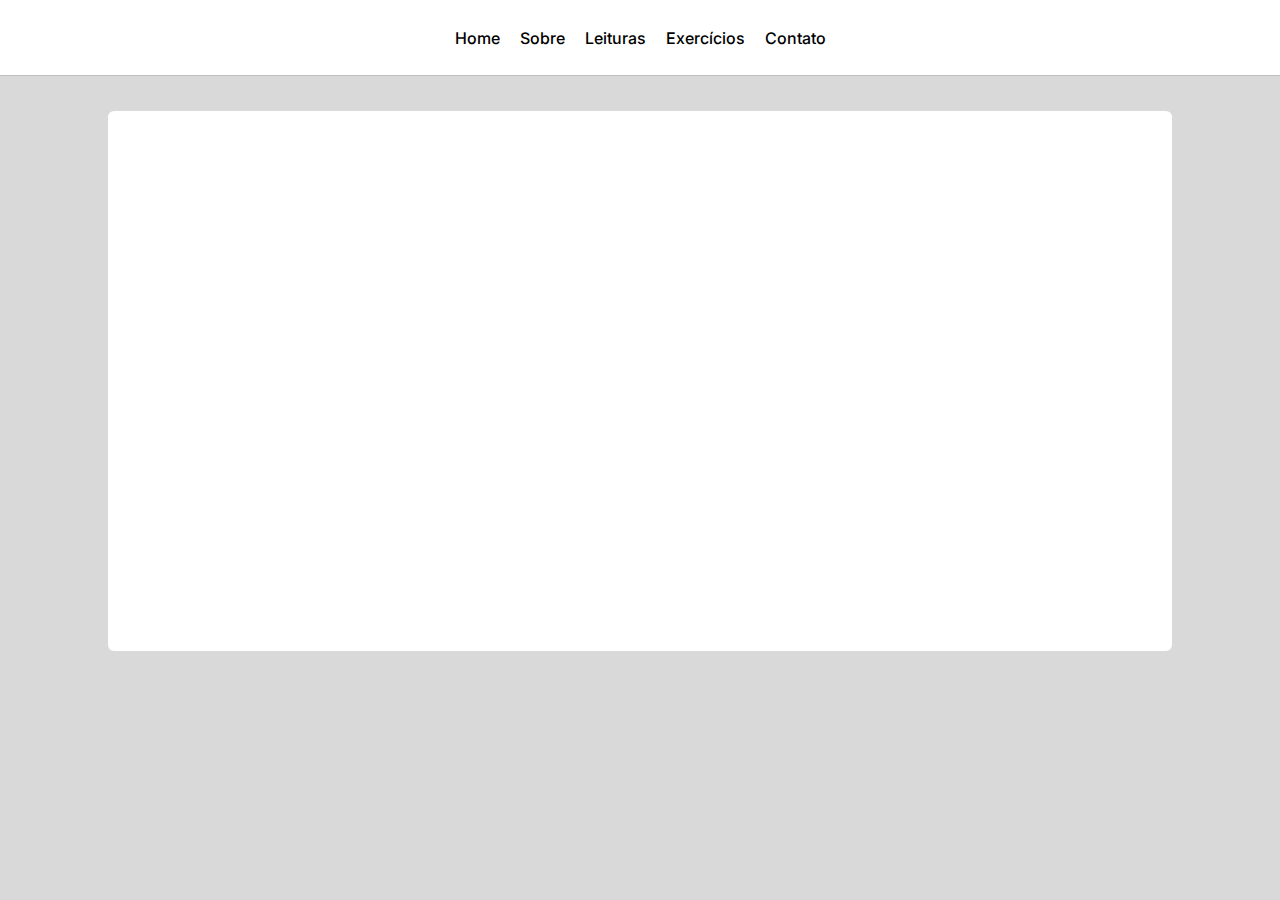
==== pages/base.html @ 30c55efc "feat: Criação de configuração inicial, index, styles e base html" ====
<!DOCTYPE html>
<html lang="pt-br">
  <head>
    <meta charset="UTF-8" />
    <meta name="viewport" content="width=device-width, initial-scale=1.0" />
    <link rel="stylesheet" href="/styles/reset.css" />
    <link rel="stylesheet" href="/styles/style.css" />
    <link rel="preconnect" href="https://fonts.googleapis.com" />
    <link rel="preconnect" href="https://fonts.gstatic.com" crossorigin />
    <link
      href="https://fonts.googleapis.com/css2?family=Inter:wght@100;300;400;500;700;800;900&display=swap"
      rel="stylesheet"
    />
    <title>Document</title>
  </head>
  <body>
    <header>
      <nav>
        <a href="#">Home</a>
        <a href="#">Sobre</a>
        <div class="dropdown">
          <p class="dropbtn">Leituras</p>
          <div class="dropdown-content">
            <a href="#">PodPsci?</a>
            <a href="#">Receita da semana</a>
            <a href="#">Leituras da semana</a>
          </div>
        </div>
        <a href="#">Exercícios</a>
        <a href="#">Contato</a>
      </nav>
    </header>

    <container class="main">
      <section>
        <article></article>
      </section>
    </container>
  </body>
</html>
---- styles/style.css ----
* {
  font-family: "Inter", sans-serif;
}

body {
  background-color: #d9d9d9;
}

#inv {
  visibility: hidden;
}

header {
  background-color: #fff;
  height: 75px;
  width: 100%;
  text-align: center;
  border-bottom: solid 1px #c3bebe;
  align-items: center;
}

header > *:first-child {
  display: flex;
  flex-direction: row;
  gap: 20px;
  align-items: center;
  justify-content: center;
  height: 100%;
}

nav > a {
  text-decoration: none;
  color: black;
  font-weight: 500;
}

nav > a:hover {
  font-weight: 700;
}

.dropbtn {
  font-weight: 500;
  color: black;
  font-size: 16px;
  border: none;
  cursor: pointer;
}

.dropdown {
  position: relative;
  display: inline-block;
}

.dropdown-content {
  display: none;
  position: absolute;
  background-color: #f9f9f9;
  min-width: 160px;
  box-shadow: 0px 8px 16px 0px rgba(0, 0, 0, 0.2);
  z-index: 1;
  border-radius: 5px;
}

/* Links inside the dropdown */
.dropdown-content a {
  color: black;
  padding: 10px 14px;
  text-decoration: none;
  display: block;
}

/* Change color of dropdown links on hover */
.dropdown-content a:hover {
  background-color: #f1f1f1;
}

/* Show the dropdown menu on hover */
.dropdown:hover .dropdown-content {
  display: block;
}

/* Change the background color of the dropdown button when the dropdown content is shown */
.dropdown:hover .dropbtn {
  font-weight: 700;
}

.main {
  display: flex;
  justify-content: center;
  margin-top: 35px;
}

.main > :first-child {
  background-color: #fff;
  width: 80%;
  padding: 20px;
  height: auto;
  min-height: 500px;
  border-radius: 6px;
  display: flex;
}

.noticia-2 {
  cursor: pointer;
  width: 400px;
  height: 250px;
  background-size: cover;
  align-items: flex-end;
  display: flex;
  border-radius: 6px;
  position: relative;
}

.noticia-2 img {
  width: 100%;
  height: 100%;
  object-fit: cover;
  border-radius: 6px;
  display: block;
}

.noticia-2 p {
  z-index: 3;
  position: absolute;
  color: #fff;
  font-weight: 700;
  text-shadow: 2px 2px 4px rgba(0, 0, 0, 0.5);
  font-size: 23px;
  padding-left: 15px;
}

.noticia-2 img:hover {
  
  transform: scale(1.04);
}

.noticia-2 p:hover {
  text-decoration: underline;
}

.noticia-2::before {
  content: "";
  position: absolute;
  top: 0;
  left: 0;
  width: 100%;
  height: 100%;
  background: rgba(0, 0, 0, 0.2);
}

.noticia-1 {
  width: 500px;
  height: 350px;
  border: 1px solid #d9d9d9;
  border-radius: 6px;
  padding: 25px;

  :first-child {
    text-align: center;
    font-size: 23px;
  }
}

.noticia-1 p {
  font-size: 17px;
  font-weight: medium;
}

.noticia-1 a {
  margin-top: 20px;
  text-decoration: none;
  color: #000;
  font-size: 16px;
  border: 1px solid #000;
  border-radius: 6px;
  background: none;
  font-weight: 600;
  cursor: pointer;
  padding: 7px;
}

.noticia-1 a:hover {
  background-color: #000;
  color: #fff;
}

.noticia-3 {
  width: 530px;
  height: 200px;
  padding: 10px 10px 0px 10px;
  border: 1px solid #d9d9d9;
  border-radius: 6px;
  display: flex;
  gap: 10px;
}

.noticia-3 .sub-titulo {
  font-size: 13px;
  font-weight: medium;
}

.noticia-3 .descricao {
  font-size: 10px;
  font-weight: 300;
}

.noticia-3 .titulo-not {
  font-size: 18px;
  font-weight: bold;
}

.noticia-3 .titulo-not:hover{
  text-decoration: underline;
  cursor: pointer;
}

.noticia-3 img {
  width: 50%;
  height: 90%;
  object-fit: contain;
  border-radius: 17px;
}

.noticias {
 padding: 0px 15px 0px 15px;
}

.noticias .noticia-2{
  margin-bottom: 10px;
}


.artigos{
  display: flex;
  flex-direction: column;
}

.artigos .noticia-1, .noticia-3{
  margin-bottom: 10px;
}
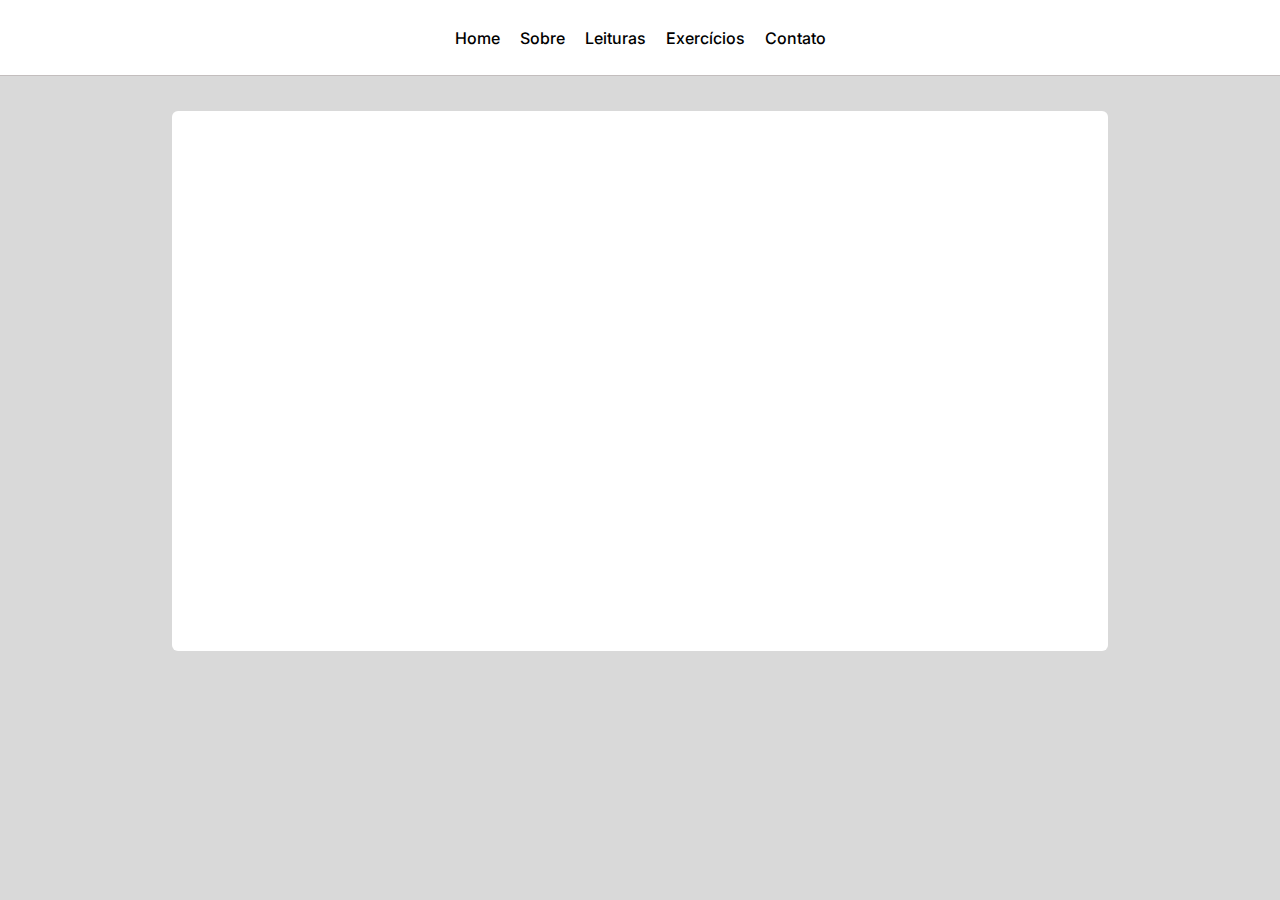
==== commit fd103cb6: "Finalizando paginas" ====
--- a/pages/base.html
+++ b/pages/base.html
@@ -16,7 +16,7 @@
   <body>
     <header>
       <nav>
-        <a href="#">Home</a>
+        <a href="/index.html">Home</a>
         <a href="#">Sobre</a>
         <div class="dropdown">
           <p class="dropbtn">Leituras</p>
--- a/styles/style.css
+++ b/styles/style.css
@@ -61,7 +61,6 @@
   border-radius: 5px;
 }
 
-/* Links inside the dropdown */
 .dropdown-content a {
   color: black;
   padding: 10px 14px;
@@ -69,17 +68,14 @@
   display: block;
 }
 
-/* Change color of dropdown links on hover */
 .dropdown-content a:hover {
   background-color: #f1f1f1;
 }
 
-/* Show the dropdown menu on hover */
 .dropdown:hover .dropdown-content {
   display: block;
 }
 
-/* Change the background color of the dropdown button when the dropdown content is shown */
 .dropdown:hover .dropbtn {
   font-weight: 700;
 }
@@ -92,7 +88,7 @@
 
 .main > :first-child {
   background-color: #fff;
-  width: 80%;
+  width: 70%;
   padding: 20px;
   height: auto;
   min-height: 500px;
@@ -119,7 +115,9 @@
   display: block;
 }
 
-.noticia-2 p {
+.noticia-2 a {
+  margin-bottom: 10px;
+  text-decoration: none;
   z-index: 3;
   position: absolute;
   color: #fff;
@@ -130,11 +128,10 @@
 }
 
 .noticia-2 img:hover {
-  
   transform: scale(1.04);
 }
 
-.noticia-2 p:hover {
+.noticia-2 a:hover {
   text-decoration: underline;
 }
 
@@ -149,7 +146,8 @@
 }
 
 .noticia-1 {
-  width: 500px;
+  min-width: 500px;
+  width: auto;
   height: 350px;
   border: 1px solid #d9d9d9;
   border-radius: 6px;
@@ -185,7 +183,8 @@
 }
 
 .noticia-3 {
-  width: 530px;
+  min-width: 530px;
+  width: auto;
   height: 200px;
   padding: 10px 10px 0px 10px;
   border: 1px solid #d9d9d9;
@@ -209,7 +208,7 @@
   font-weight: bold;
 }
 
-.noticia-3 .titulo-not:hover{
+.noticia-3 .titulo-not:hover {
   text-decoration: underline;
   cursor: pointer;
 }
@@ -222,19 +221,21 @@
 }
 
 .noticias {
- padding: 0px 15px 0px 15px;
-}
-
-.noticias .noticia-2{
+  padding: 0px 15px 0px 15px;
+  width: 40%;
+}
+
+.noticias .noticia-2 {
   margin-bottom: 10px;
 }
 
-
-.artigos{
+.artigos {
+  width: 60%;
   display: flex;
   flex-direction: column;
 }
 
-.artigos .noticia-1, .noticia-3{
+.artigos .noticia-1,
+.noticia-3 {
   margin-bottom: 10px;
-}+}
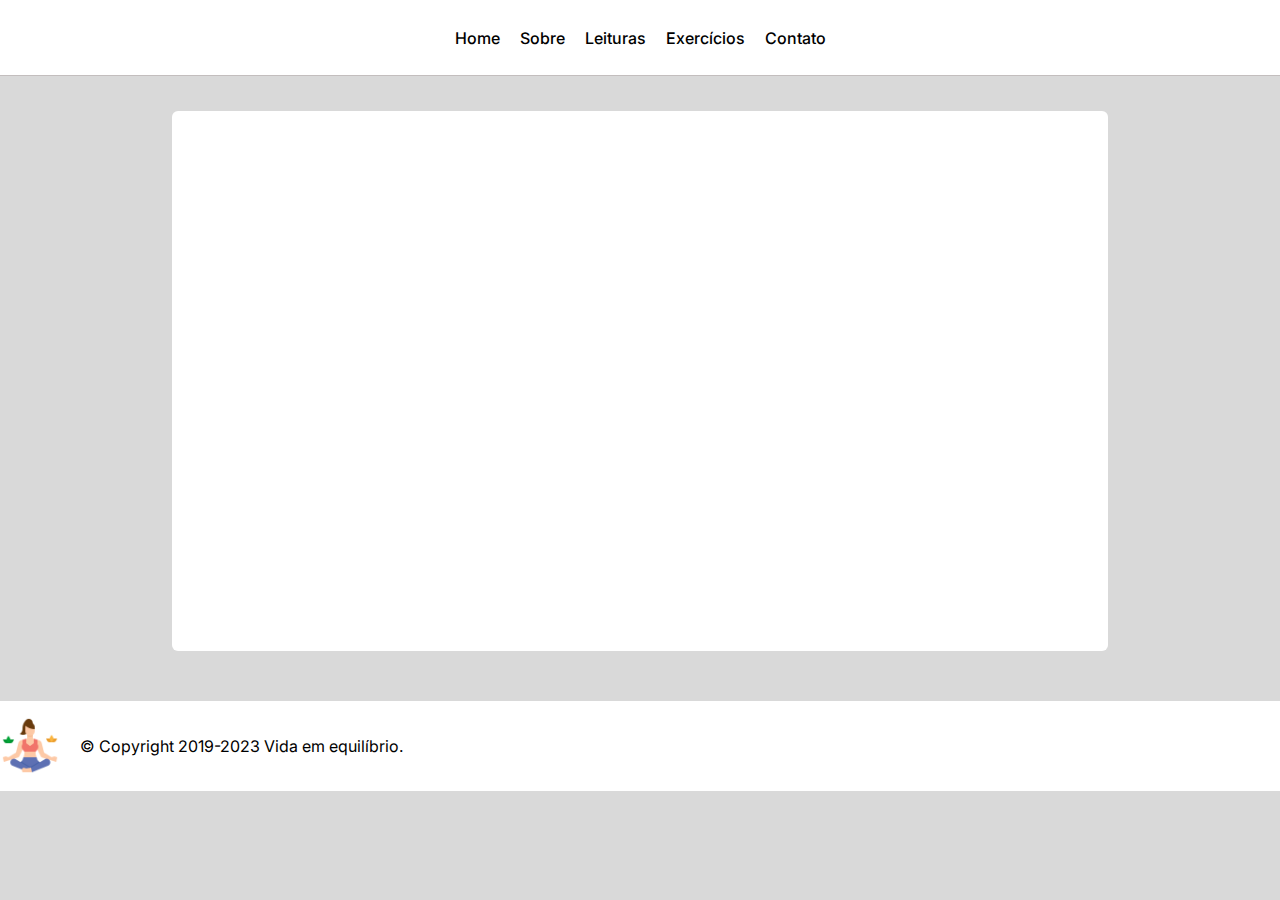
==== commit a3031efc: "Finalizando" ====
--- a/pages/base.html
+++ b/pages/base.html
@@ -36,5 +36,11 @@
         <article></article>
       </section>
     </container>
+    <footer>
+      <div class="navs-footer">
+        <img src="/assets/meditation_3048398.png" alt="mulher meditando" />
+        <p>© Copyright 2019-2023 Vida em equilíbrio.</p>
+      </div>
+    </footer>
   </body>
 </html>
--- a/styles/style.css
+++ b/styles/style.css
@@ -239,3 +239,29 @@
 .noticia-3 {
   margin-bottom: 10px;
 }
+
+footer {
+  margin-top: 50px;
+  position: absolute;
+  
+  width: 100%;
+}
+
+.navs-footer{
+  background-color: #fff;
+  width: 100%;
+  height: 70px;
+  display: flex;
+  flex-direction: row;
+  align-items: center;
+  gap:20px;
+  padding: 10px 0px 10px 0px;
+}
+
+
+footer img{
+  object-fit: contain;
+  height: 60px;
+  display: flex;
+  align-items: center;
+}